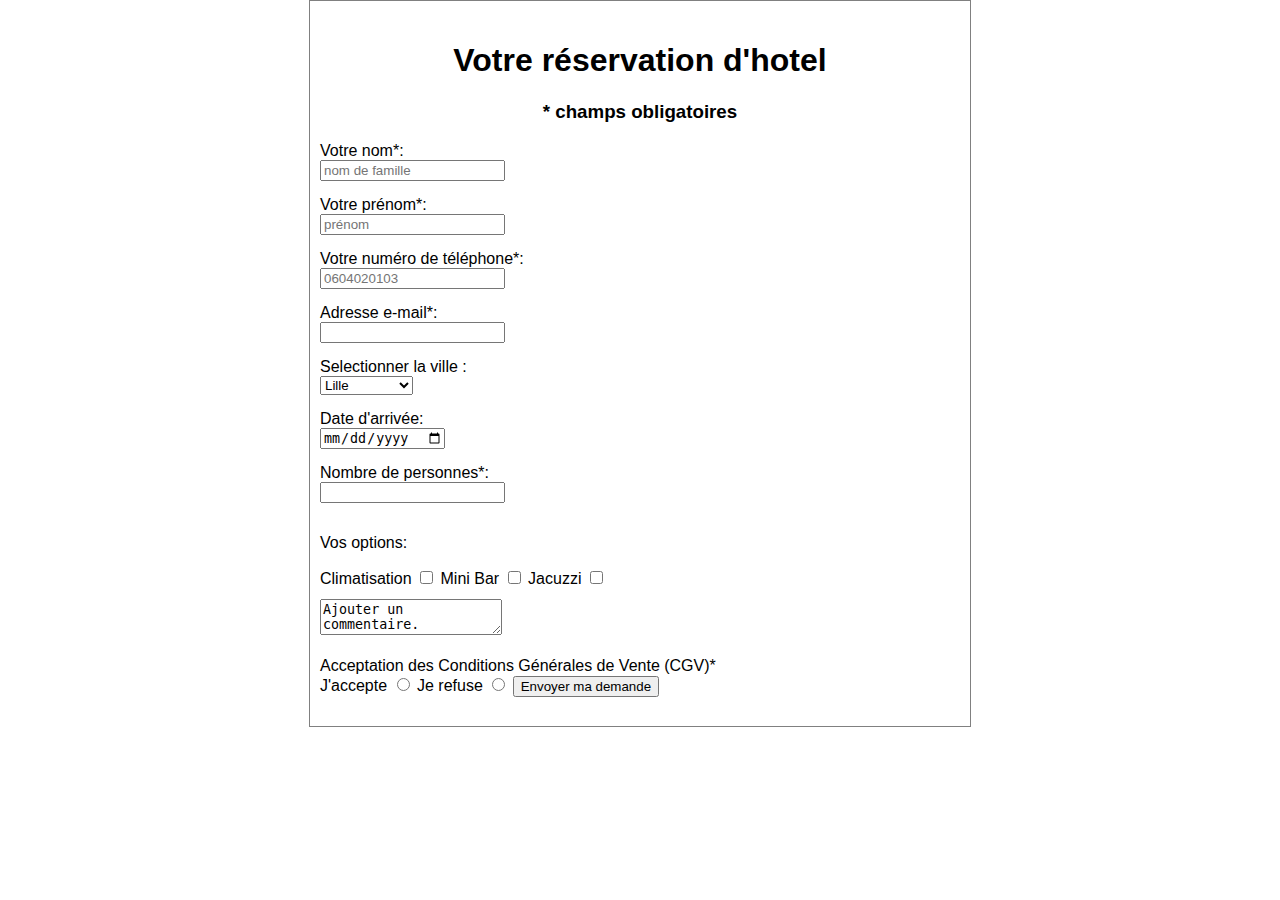
==== exercice_2_hotel/formulaire.html @ 490d1f33 "exercice 2 fini" ====
<!DOCTYPE html>
<html lang="fr">

<head>
    <!-- partie invisible -->
    <meta charset="UTF-8" />
    <meta http-equiv="X-UA-Compatible" content="IE=edge" />
    <meta name="viewport" content="width=device-width, initial-scale=1.0" />
    <title>Formulaire de réservation</title>

    <style>
        body {
            width: 50%;
            margin: auto;
            border: 1px solid gray;
            padding: 20px 10px;
            font-family: "Gill Sans", "Gill Sans MT", Calibri, "Trebuchet MS",
                sans-serif;
        }

        h1,
        h3 {
            background: white;
            text-align: center;
        }

        label,
        input,
        select {
            margin-bottom: 15px;
        }
    </style>
</head>

<body>
    <!-- corps de la page début du contenu qui sera affiché -->

    <h1>Votre réservation d'hotel</h1>
    <!-- Titre de niveau 1 -->
    <h3>* champs obligatoires</h3>
    <!-- Titre de niveau 3 (plus petit) -->

    <!-- début du formulaire -->
    <form id="registration_form" method="POST">
        <label for="nom">Votre nom*:</label><br />
        <input type="text" id="nom" placeholder="nom de famille" /><br />

        <label for="prenom">Votre prénom*:</label><br />
        <input type="text" id="prenom" placeholder="prénom" /><br />

        <label for="num">Votre numéro de téléphone*:</label><br />
        <input type="number" id="num" placeholder="0604020103" /><br />

        <label for="email">Adresse e-mail*:</label><br />
        <input type="email" id="email" /><br />
        <label for="ville">Selectionner la ville :</label><br />
        <select name="ville" id="ville">
            <option value="Lille">Lille</option>
            <option value="Lille">Paris</option>
            <option value="Lille">Bordeaux</option>
            <option value="Lille">Marseille</option>
            <option value="Lille">Nantes</option>
            <option value="Lille">Lyon</option>
            <option value="Lille">La Rochelle</option>
            <option value="Lille">Poitiers</option>
            <option value="Lille">Toulouse</option>
            <option value="Paris">Paris</option>
        </select> <br>





        <label for="date">Date d'arrivée:</label><br>
        <input type="date" id="date"> <br>

        <label for="personnes">Nombre de personnes*:</label><br>
        <input type="number" id="personnes"> <br>


        <p>Vos options:</p>
        <label for="Climatisation">Climatisation</label>
        <input type="checkbox">
        <label for="Mini Bar">Mini Bar</label>
        <input type="checkbox">
        <label for="Jacuzzi">Jacuzzi</label>
        <input type="checkbox"> <br>

        <textarea name="commentaire" id="commentaire">Ajouter un commentaire.</textarea><BR></BR>


        <label for="CGV">Acceptation des Conditions Générales de Vente (CGV)*</label> <br>
        <label for="CGV1">J'accepte</label>
        <input type="radio" id="CGV1">
        <label for="CGV2">Je refuse</label>
        <input type="radio" id="CGV2">

        <button type="submit">Envoyer ma demande</button>





        </select>
    </form>
    <!--  fin du formulaire -->
</body>
<!-- fin du contenu de la page -->

</html>
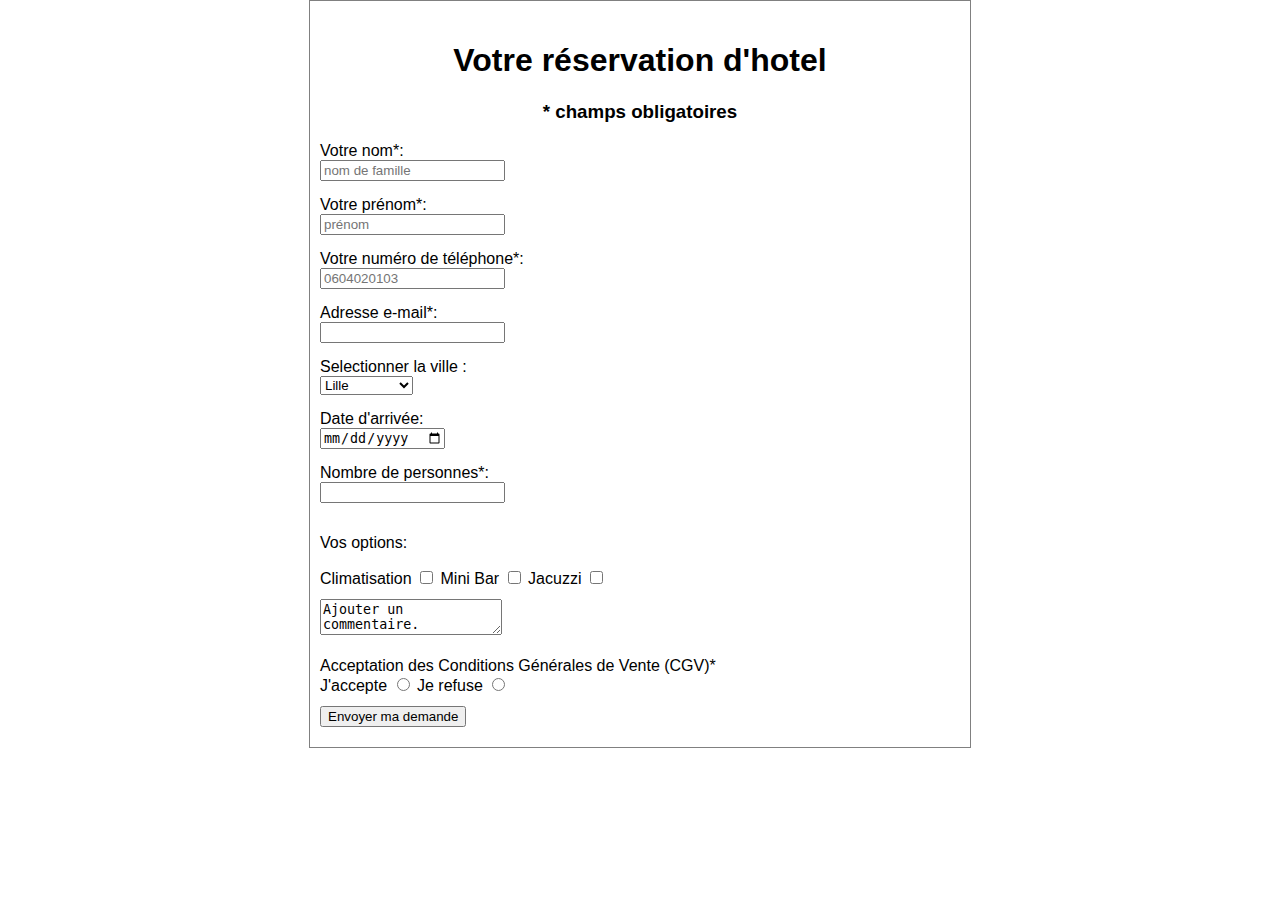
==== commit 6130a439: "exo 2 à jour" ====
--- a/exercice_2_hotel/formulaire.html
+++ b/exercice_2_hotel/formulaire.html
@@ -43,16 +43,16 @@
     <!-- début du formulaire -->
     <form id="registration_form" method="POST">
         <label for="nom">Votre nom*:</label><br />
-        <input type="text" id="nom" placeholder="nom de famille" /><br />
+        <input type="text" id="nom" placeholder="nom de famille" required /><br />
 
         <label for="prenom">Votre prénom*:</label><br />
-        <input type="text" id="prenom" placeholder="prénom" /><br />
+        <input type="text" id="prenom" placeholder="prénom" required /><br />
 
         <label for="num">Votre numéro de téléphone*:</label><br />
-        <input type="number" id="num" placeholder="0604020103" /><br />
+        <input type="number" id="num" placeholder="0604020103" required /><br />
 
         <label for="email">Adresse e-mail*:</label><br />
-        <input type="email" id="email" /><br />
+        <input type="email" id="email" required /><br />
         <label for="ville">Selectionner la ville :</label><br />
         <select name="ville" id="ville">
             <option value="Lille">Lille</option>
@@ -75,7 +75,7 @@
         <input type="date" id="date"> <br>
 
         <label for="personnes">Nombre de personnes*:</label><br>
-        <input type="number" id="personnes"> <br>
+        <input type="number" id="personnes" required> <br>
 
 
         <p>Vos options:</p>
@@ -89,11 +89,11 @@
         <textarea name="commentaire" id="commentaire">Ajouter un commentaire.</textarea><BR></BR>
 
 
-        <label for="CGV">Acceptation des Conditions Générales de Vente (CGV)*</label> <br>
+        <label>Acceptation des Conditions Générales de Vente (CGV)*</label> <br>
         <label for="CGV1">J'accepte</label>
-        <input type="radio" id="CGV1">
+        <input type="radio" name="CGV" id="CGV1">
         <label for="CGV2">Je refuse</label>
-        <input type="radio" id="CGV2">
+        <input type="radio" name="CGV" id="CGV2"> <br>
 
         <button type="submit">Envoyer ma demande</button>
 
